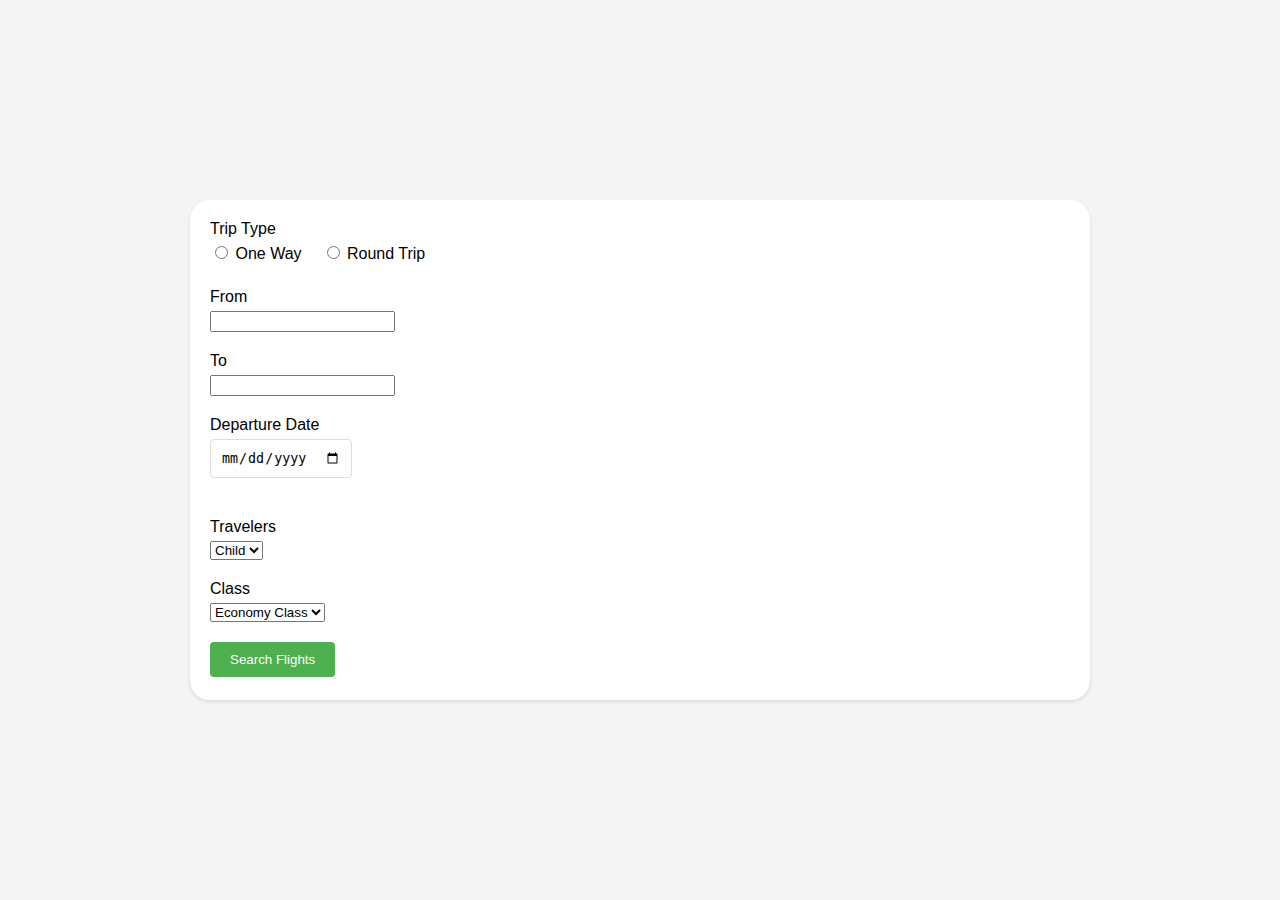
==== search.html @ ccb434cf "Create search.html" ====
<!DOCTYPE html>
<html lang="en">
<head>
    <meta charset="UTF-8">
    <meta name="viewport" content="width=device-width, initial-scale=1.0">
    <title>Flight Booking Form</title>
    <style>
        body {
            font-family: Arial, sans-serif;
            background-color: #f4f4f4;
            margin: 0;
            padding: 0;
            display: flex;
            align-items: center;
            justify-content: center;
            min-height: 100vh;
        }
    
        .card {
            background-color: #fff;
            border-radius: 20px;
            box-shadow: 0 2px 4px rgba(0, 0, 0, 0.1);
            padding: 20px; /* Increased padding for better spacing */
            width: 900px;
            height: 500px;
            box-sizing: border-box;
        }
    
        .form-group {
            margin-bottom: 20px; /* Increased margin for better spacing */
        }
    
        .form-group label {
            display: block;
            margin-bottom: 5px;
        }
    
        .radio-group {
            display: flex;
            margin-bottom: 20px;
        }
    
        .radio-group label {
            margin-right: 20px;
        }
    
        .input-group {
            display: flex;
            justify-content: space-between;
            margin-bottom: 20px;
        }
    
        .input-group input,
        .input-group select {
            flex: 1;
            padding: 10px;
            margin-right: 10px;
            border: 1px solid #ddd;
            border-radius: 4px;
            box-sizing: border-box;
        }
    
        .search-button {
            background-color: #4caf50;
            color: #fff;
            padding: 10px 20px;
            border: none;
            border-radius: 4px;
            cursor: pointer;
        }
    </style>    
</head>
<body>
    <div class="card">
        <form>
            <div class="form-group">
                <label for="trip-type">Trip Type</label>
                <div class="radio-group">
                    <label><input type="radio" name="trip-type" value="one-way"> One Way</label>
                    <label><input type="radio" name="trip-type" value="round-trip"> Round Trip</label>
                </div>
            </div>

            <div class="form-group">
                <label for="from">From</label>
                <input type="text" id="from" name="from">
            </div>

            <div class="form-group">
                <label for="to">To</label>
                <input type="text" id="to" name="to">
            </div>

            <div class="input-group">
                <div class="form-group">
                    <label for="departure-date">Departure Date</label>
                    <input type="date" id="departure-date" name="departure-date">
                </div>

                <!-- <div class="form-group">
                    <label for="return-date">Return Date</label>
                    <input type="date" id="return-date" name="return-date">
                </div> -->
            </div>

            <div class="form-group">
                <label for="travelers">Travelers</label>
                <select id="travelers" name="travelers">
                    <option value="child">Child</option>
                    <option value="adult">Adult</option>
                </select>
            </div>

            <div class="form-group">
                <label for="class">Class</label>
                <select id="class" name="class">
                    <option value="economy">Economy Class</option>
                    <option value="business">Business Class</option>
                </select>
            </div>

            <button type="button" class="search-button">Search Flights</button>
        </form>
    </div>
</body>
</html>
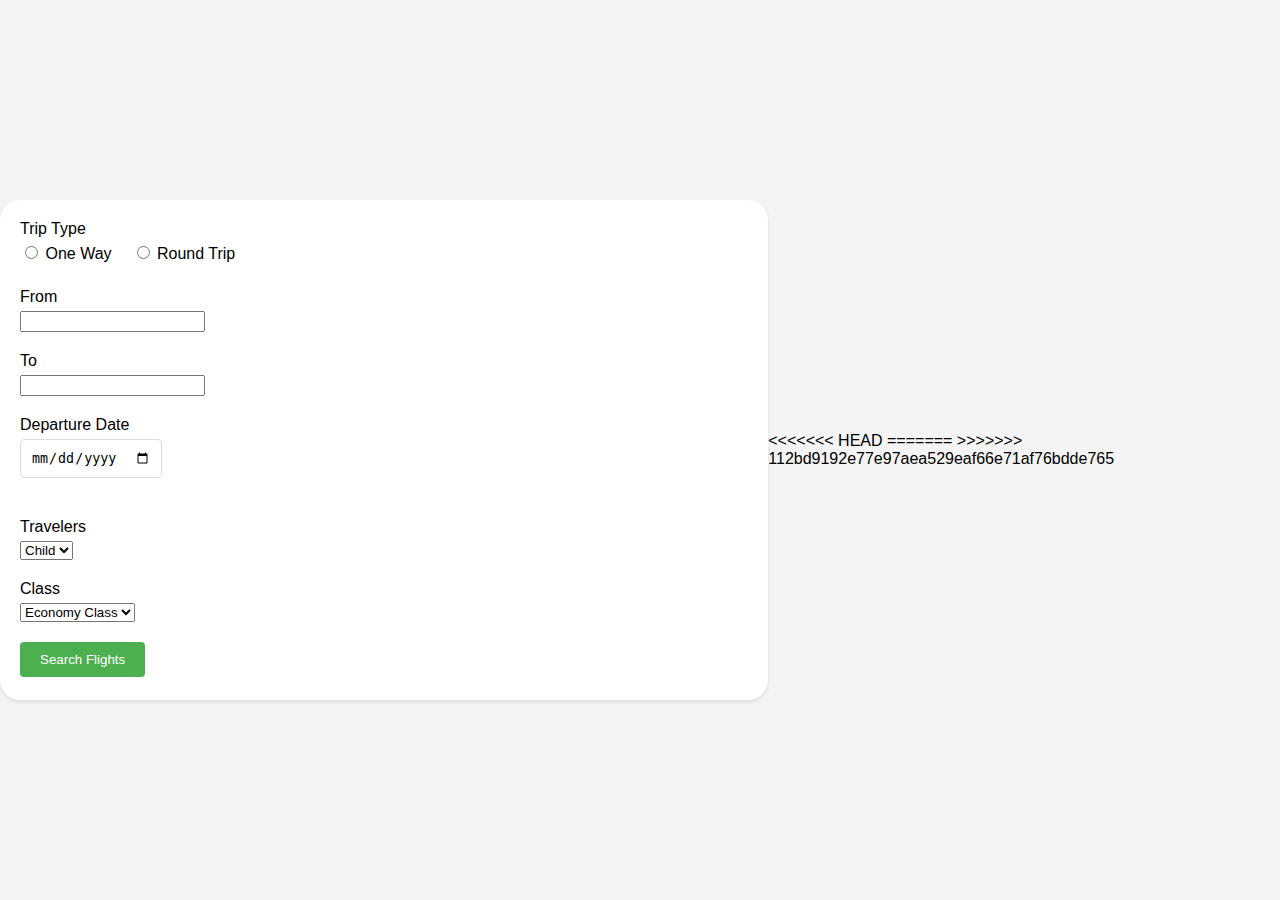
==== commit f994eab9: "Merge branch 'main' of https://github.com/krishpatel1610/AirFlex" ====
--- a/search.html
+++ b/search.html
@@ -123,4 +123,8 @@
         </form>
     </div>
 </body>
+<<<<<<< HEAD
 </html>
+=======
+</html>
+>>>>>>> 112bd9192e77e97aea529eaf66e71af76bdde765
